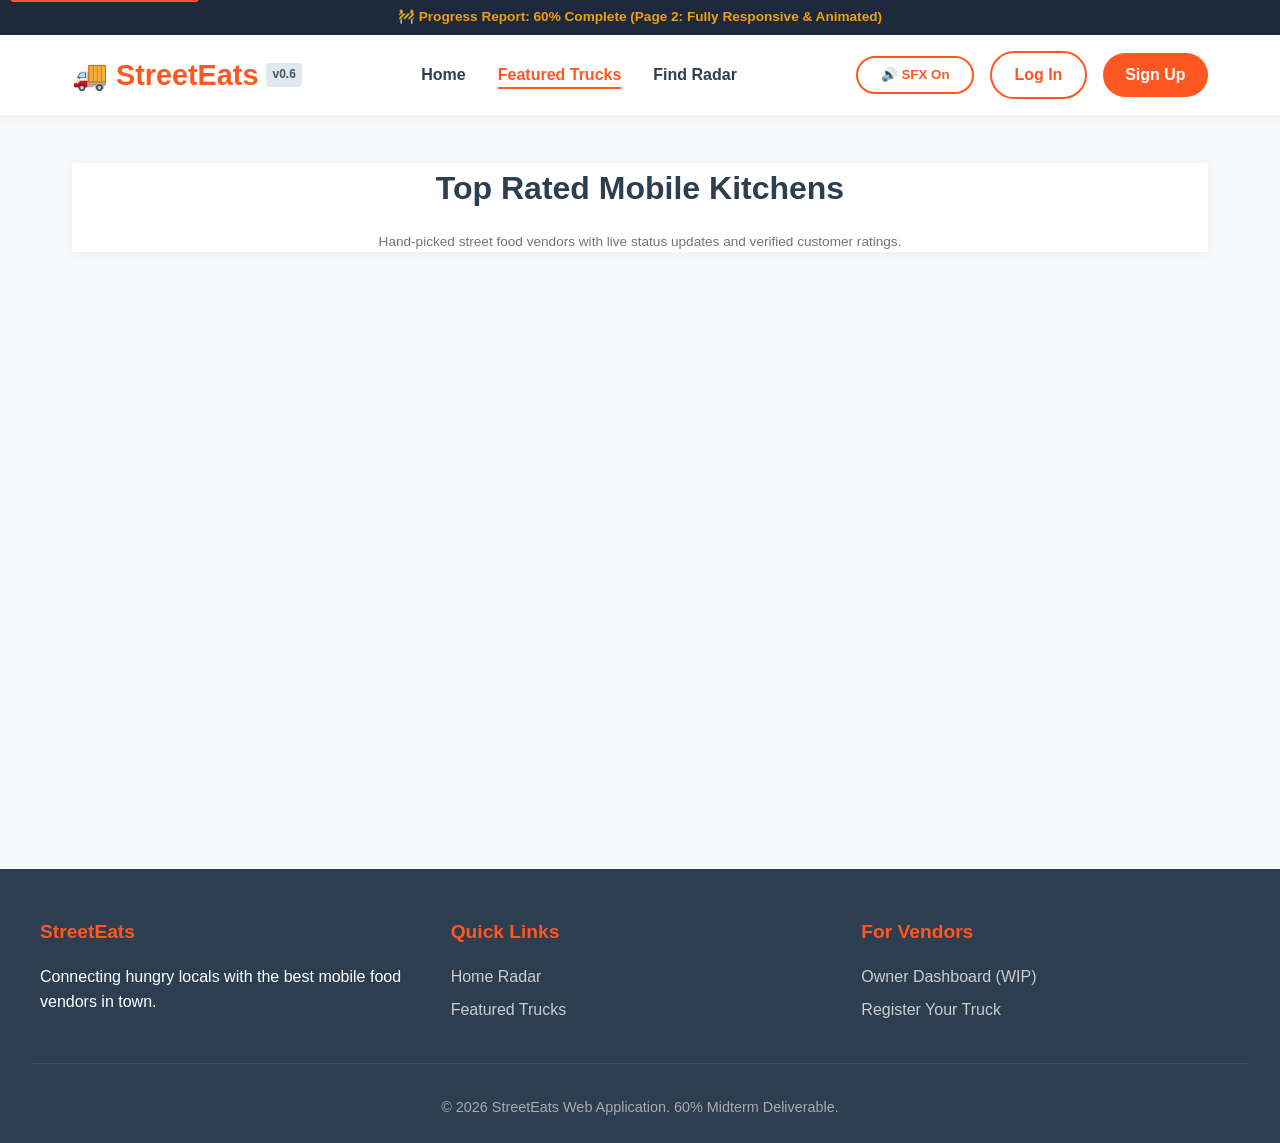
==== featured.html @ 39619c25 "Add files via upload" ====
<!DOCTYPE html>
<html lang="en">
<head>
    <meta charset="UTF-8">
    <meta name="viewport" content="width=device-width, initial-scale=1.0">
    <meta name="description" content="Browse featured food trucks, ratings, menus, and special offerings on StreetEats.">
    <title>StreetEats | Featured Trucks (60% Build)</title>
    <link rel="stylesheet" href="styles.css">
</head>
<body>

    <a href="#main-content" class="skip-link">Skip to main content</a>

    <div class="wip-banner" role="region" aria-label="Development Progress Banner">
        <span>🚧 Progress Report: 60% Complete (Page 2: Fully Responsive & Animated)</span>
    </div>

    <header>
        <nav class="navbar" aria-label="Main Navigation">
            <a href="index.html" class="logo" aria-label="StreetEats Home">
                🚚 StreetEats <span class="badge-wip">v0.6</span>
            </a>
            
            <button class="menu-toggle" id="menu-toggle" aria-expanded="false" aria-controls="nav-links" aria-label="Toggle navigation menu">
                ☰
            </button>

            <ul class="nav-links" id="nav-links">
                <li><a href="index.html" class="nav-item">Home</a></li>
                <li><a href="featured.html" class="nav-item active" aria-current="page">Featured Trucks</a></li>
                <li><a href="index.html#map" class="nav-item">Find Radar</a></li>
            </ul>

            <div class="auth-btns">
                <button id="sound-toggle" class="btn btn-outline sound-btn" aria-label="Toggle Sound Effects">🔊 SFX On</button>
                <a href="#" class="btn btn-outline sfx-trigger">Log In</a>
                <a href="#" class="btn btn-solid sfx-trigger">Sign Up</a>
            </div>
        </nav>
    </header>

    <main id="main-content" class="page-transition container">

        <header class="page-header">
            <h1 class="section-title">Top Rated Mobile Kitchens</h1>
            <p class="text-muted text-center">Hand-picked street food vendors with live status updates and verified customer ratings.</p>
        </header>

        <div class="grid-3">
            <article class="card fade-in-section" tabindex="0">
                <div class="card-img-wrapper">
                    <img src="https://images.unsplash.com/photo-1565123409695-7b5ef63a2efb?auto=format&fit=crop&w=600&q=80" alt="Juicy double smashed cheeseburger with melted cheddar and signature sauce on a toasted bun" class="card-img animated-img">
                </div>
                <div class="card-header">
                    <span class="badge">Popular</span>
                    <h2>Smash & Grab</h2>
                    <p>American • Burgers • Fries</p>
                </div>
                <div class="card-body">
                    <div class="rating" aria-label="Rating: 5 out of 5 stars">★★★★★ (128 Reviews)</div>
                    <p>Serving up double smashed beef patties, house-made sauce, and loaded cheese fries.</p>
                    <button class="btn btn-outline btn-full sfx-trigger modal-trigger" aria-haspopup="dialog">View Menu</button>
                </div>
            </article>

            <article class="card fade-in-section" tabindex="0">
                <div class="card-img-wrapper">
                    <img src="https://images.unsplash.com/photo-1565299585323-38d6b0865b47?auto=format&fit=crop&w=600&q=80" alt="Three authentic Mexican street tacos topped with cilantro, diced onions, and lime wedge" class="card-img animated-img">
                </div>
                <div class="card-header">
                    <span class="badge">Trending</span>
                    <h2>Fuego Street Tacos</h2>
                    <p>Mexican • Street Food</p>
                </div>
                <div class="card-body">
                    <div class="rating" aria-label="Rating: 4 out of 5 stars">★★★★☆ (95 Reviews)</div>
                    <p>Authentic street tacos, birria ramen, and fresh churros made daily on location.</p>
                    <button class="btn btn-outline btn-full sfx-trigger modal-trigger" aria-haspopup="dialog">View Menu</button>
                </div>
            </article>

            <article class="card fade-in-section" tabindex="0">
                <div class="card-img-wrapper">
                    <img src="https://images.unsplash.com/photo-1536256263959-770b48d82b0a?auto=format&fit=crop&w=600&q=80" alt="Iced ceremonial matcha latte with soft-serve matcha ice cream in a glass" class="card-img animated-img">
                </div>
                <div class="card-header">
                    <span class="badge">New</span>
                    <h2>The Matcha Cart</h2>
                    <p>Beverages • Desserts</p>
                </div>
                <div class="card-body">
                    <div class="rating" aria-label="Rating: 5 out of 5 stars">★★★★★ (42 Reviews)</div>
                    <p>Ceremonial grade matcha drinks, soft-serve ice cream, and Japanese pastries.</p>
                    <button class="btn btn-outline btn-full sfx-trigger modal-trigger" aria-haspopup="dialog">View Menu</button>
                </div>
            </article>
        </div>

    </main>

    <footer>
        <div class="footer-content">
            <div class="footer-col">
                <h3>StreetEats</h3>
                <p>Connecting hungry locals with the best mobile food vendors in town.</p>
            </div>
            <div class="footer-col">
                <h3>Quick Links</h3>
                <ul>
                    <li><a href="index.html" class="sfx-trigger">Home Radar</a></li>
                    <li><a href="featured.html" class="sfx-trigger">Featured Trucks</a></li>
                </ul>
            </div>
            <div class="footer-col">
                <h3>For Vendors</h3>
                <ul>
                    <li><a href="#" class="sfx-trigger">Owner Dashboard (WIP)</a></li>
                    <li><a href="#" class="sfx-trigger">Register Your Truck</a></li>
                </ul>
            </div>
        </div>
        <div class="footer-bottom">
            &copy; 2026 StreetEats Web Application. 60% Midterm Deliverable.
        </div>
    </footer>

    <script src="script.js"></script>
</body>
</html>
---- styles.css ----
:root {
    --primary: #FF5722;
    --primary-hover: #E64A19;
    --secondary: #2C3E50;
    --accent: #FFC107;
    --bg-light: #F8F9FA;
    --bg-card: #FFFFFF;
    --text-dark: #212529;
    --text-muted: #6C757D;
    --border-color: #E9ECEF;
    --radius: 12px;
    --shadow: 0 4px 15px rgba(0,0,0,0.08);
    --focus-ring: 3px solid #2563eb;
}

* {
    box-sizing: border-box;
    margin: 0;
    padding: 0;
    font-family: 'Segoe UI', Tahoma, Geneva, Verdana, sans-serif;
}

html {
    scroll-behavior: smooth;
}

body {
    background-color: var(--bg-light);
    color: var(--text-dark);
    line-height: 1.6;
    overflow-x: hidden;
}

/* Accessibility: Focus Indicators & Skip Link */
:focus-visible {
    outline: var(--focus-ring);
    outline-offset: 3px;
}

.skip-link {
    position: absolute;
    top: -40px;
    left: 10px;
    background: var(--primary);
    color: #FFF;
    padding: 8px 16px;
    z-index: 2000;
    text-decoration: none;
    border-radius: 4px;
    font-weight: bold;
    transition: top 0.2s ease;
}

.skip-link:focus {
    top: 10px;
}

/* Smooth Page Transitions */
.page-transition {
    animation: fadeInPage 0.6s ease-in-out forwards;
}

@keyframes fadeInPage {
    from {
        opacity: 0;
        transform: translateY(12px);
    }
    to {
        opacity: 1;
        transform: translateY(0);
    }
}

/* WIP Banner */
.wip-banner {
    background: #1e293b;
    color: #f59e0b;
    text-align: center;
    padding: 0.4rem 1rem;
    font-size: 0.85rem;
    font-weight: 600;
}

header {
    background-color: #FFFFFF;
    box-shadow: 0 2px 10px rgba(0,0,0,0.05);
    position: sticky;
    top: 0;
    z-index: 1000;
}

.navbar {
    max-width: 1200px;
    margin: 0 auto;
    padding: 1rem 2rem;
    display: flex;
    justify-content: space-between;
    align-items: center;
}

.logo {
    font-size: 1.8rem;
    font-weight: 800;
    color: var(--primary);
    text-decoration: none;
    display: flex;
    align-items: center;
    gap: 8px;
    transition: transform 0.3s ease;
}

.logo:hover {
    transform: scale(1.05);
}

.badge-wip {
    font-size: 0.75rem;
    background: #e2e8f0;
    color: #475569;
    padding: 2px 6px;
    border-radius: 4px;
    font-weight: bold;
}

.nav-links {
    display: flex;
    list-style: none;
    gap: 2rem;
}

.nav-links a {
    text-decoration: none;
    color: var(--secondary);
    font-weight: 600;
    transition: color 0.3s, border-bottom 0.3s;
    padding-bottom: 4px;
}

.nav-links a:hover,
.nav-links a.active {
    color: var(--primary);
    border-bottom: 2px solid var(--primary);
}

.auth-btns {
    display: flex;
    gap: 1rem;
    align-items: center;
}

.menu-toggle {
    display: none;
    background: none;
    border: none;
    font-size: 1.8rem;
    color: var(--secondary);
    cursor: pointer;
}

.btn {
    padding: 0.6rem 1.4rem;
    border-radius: 25px;
    text-decoration: none;
    font-weight: 600;
    cursor: pointer;
    transition: all 0.3s ease;
    border: none;
}

.btn-outline {
    border: 2px solid var(--primary);
    color: var(--primary);
    background: transparent;
}

.btn-outline:hover {
    background: var(--primary);
    color: #FFF;
}

.btn-solid {
    background: var(--primary);
    color: #FFF;
}

.btn-solid:hover {
    background: var(--primary-hover);
}

.btn-hero {
    padding: 0.8rem 2rem;
    font-size: 1.1rem;
}

.btn-full {
    display: inline-block;
    width: 100%;
    text-align: center;
    margin-top: 1rem;
}

.hero {
    background: linear-gradient(rgba(44, 62, 80, 0.85), rgba(44, 62, 80, 0.85)), 
                url('https://images.unsplash.com/photo-1565123409695-7b5ef63a2efb?auto=format&fit=crop&w=1350&q=80') center/cover;
    color: #FFFFFF;
    padding: 6rem 2rem;
    text-align: center;
}

.hero-content {
    max-width: 800px;
    margin: 0 auto;
}

.animated-text {
    font-size: 3rem;
    font-weight: 800;
    white-space: nowrap;
    overflow: hidden;
    border-right: 3px solid var(--primary);
    margin: 0 auto 1.5rem auto;
    width: 0;
    animation: typing 3.5s steps(30, end) forwards, blink 0.75s infinite;
}

@keyframes typing {
    from { width: 0; }
    to { width: 100%; }
}

@keyframes blink {
    from, to { border-color: transparent; }
    50% { border-color: var(--primary); }
}

.hero p {
    font-size: 1.25rem;
    margin-bottom: 2rem;
    color: #E0E0E0;
}

.container {
    max-width: 1200px;
    margin: 3rem auto;
    padding: 0 2rem;
}

.page-header {
    margin-bottom: 2.5rem;
}

.text-center {
    text-align: center;
}

.section-title {
    font-size: 2rem;
    margin-bottom: 1rem;
    color: var(--secondary);
    text-align: center;
}

.grid-3 {
    display: grid;
    grid-template-columns: repeat(auto-fit, minmax(300px, 1fr));
    gap: 2rem;
    margin-bottom: 4rem;
}

/* Card Styling & Image Animations (Two-Page Animation Requirement) */
.card {
    background: var(--bg-card);
    border-radius: var(--radius);
    overflow: hidden;
    box-shadow: var(--shadow);
    transition: transform 0.4s cubic-bezier(0.165, 0.84, 0.44, 1), box-shadow 0.4s ease;
}

.card:hover,
.card:focus-within {
    transform: translateY(-8px);
    box-shadow: 0 12px 25px rgba(0,0,0,0.15);
}

.card-img-wrapper {
    overflow: hidden;
    height: 180px;
    position: relative;
}

.card-img.animated-img {
    width: 100%;
    height: 100%;
    object-fit: cover;
    transition: transform 0.6s cubic-bezier(0.25, 1, 0.5, 1), filter 0.4s ease;
    filter: brightness(0.95);
}

.card:hover .card-img.animated-img,
.card:focus-within .card-img.animated-img {
    transform: scale(1.12) rotate(1deg);
    filter: brightness(1.05);
}

/* Scroll Fade-In Animation */
.fade-in-section {
    opacity: 0;
    transform: translateY(30px);
    transition: opacity 0.8s ease-out, transform 0.8s ease-out;
    will-change: opacity, transform;
}

.fade-in-section.is-visible {
    opacity: 1;
    transform: translateY(0);
}

.card-header {
    background: var(--secondary);
    color: #FFF;
    padding: 1.5rem;
    position: relative;
}

.badge {
    background: var(--accent);
    color: var(--secondary);
    padding: 0.25rem 0.75rem;
    border-radius: 12px;
    font-size: 0.8rem;
    font-weight: bold;
    position: absolute;
    top: 1rem;
    right: 1rem;
}

.card-body {
    padding: 1.5rem;
}

.card-body h2, .card-body h3 {
    margin-bottom: 0.5rem;
    color: var(--secondary);
}

.rating {
    color: var(--accent);
    margin-bottom: 1rem;
}

.split-view {
    display: grid;
    grid-template-columns: 2fr 1fr;
    gap: 2rem;
    background: #FFF;
    padding: 2rem;
    border-radius: var(--radius);
    box-shadow: var(--shadow);
    margin-bottom: 4rem;
}

.mock-map {
    background: #E5E3DF;
    border-radius: 8px;
    min-height: 350px;
    display: flex;
    align-items: center;
    justify-content: center;
    color: var(--text-muted);
    font-weight: bold;
    border: 2px dashed #CBD5E1;
    text-align: center;
    padding: 1rem;
    transition: border-color 0.3s ease;
}

.mock-map:hover,
.mock-map:focus {
    border-color: var(--primary);
}

.map-placeholder-content .map-icon {
    font-size: 2.5rem;
    display: block;
    margin-bottom: 0.5rem;
}

.truck-list {
    display: flex;
    flex-direction: column;
    gap: 1rem;
}

.truck-item {
    padding: 1rem;
    border: 1px solid var(--border-color);
    border-radius: 8px;
    display: flex;
    justify-content: space-between;
    align-items: center;
    transition: background-color 0.2s ease, transform 0.2s ease;
}

.truck-item:hover,
.truck-item:focus {
    background-color: var(--bg-light);
    transform: translateX(4px);
}

.cta-section {
    background: var(--secondary);
    color: #FFF;
    text-align: center;
    padding: 3rem 2rem;
    border-radius: var(--radius);
    margin-bottom: 4rem;
}

.cta-section h2 {
    margin-bottom: 0.75rem;
}

.cta-section p {
    margin-bottom: 1.5rem;
    color: #E0E0E0;
}

.text-muted {
    font-size: 0.85rem;
    color: var(--text-muted);
}

.status-open {
    color: #2e7d32;
    background: #e8f5e9;
    padding: 2px 8px;
    border-radius: 4px;
    font-size: 0.85rem;
    font-weight: bold;
}

.status-scheduled {
    color: #ed6c02;
    background: #fff7ed;
    padding: 2px 8px;
    border-radius: 4px;
    font-size: 0.85rem;
    font-weight: bold;
}

footer {
    background: var(--secondary);
    color: #FFF;
    padding: 3rem 2rem 1.5rem 2rem;
    margin-top: 4rem;
}

.footer-content {
    max-width: 1200px;
    margin: 0 auto;
    display: grid;
    grid-template-columns: repeat(auto-fit, minmax(200px, 1fr));
    gap: 2rem;
    margin-bottom: 2rem;
}

.footer-col h3 {
    margin-bottom: 1rem;
    color: var(--primary);
    font-size: 1.2rem;
}

.footer-col ul {
    list-style: none;
}

.footer-col ul li {
    margin-bottom: 0.5rem;
}

.footer-col a {
    color: #CCC;
    text-decoration: none;
    transition: color 0.2s ease;
}

.footer-col a:hover,
.footer-col a:focus {
    color: #FFF;
}

.footer-bottom {
    text-align: center;
    padding-top: 2rem;
    border-top: 1px solid rgba(255,255,255,0.1);
    color: #AAA;
    font-size: 0.9rem;
}

/* Media Queries for 60% Multi-Page Responsiveness */
@media (max-width: 900px) {
    .split-view {
        grid-template-columns: 1fr;
    }
}

@media (max-width: 768px) {
    .navbar {
        flex-wrap: wrap;
    }

    .menu-toggle {
        display: block;
    }

    .nav-links {
        display: none;
        width: 100%;
        flex-direction: column;
        gap: 1rem;
        padding-top: 1rem;
    }

    .nav-links.active {
        display: flex;
    }

    .auth-btns {
        margin-top: 1rem;
        width: 100%;
        justify-content: space-between;
    }

    .animated-text {
        font-size: 1.8rem;
        white-space: normal;
        animation: none;
        border-right: none;
        width: 100%;
    }

    .hero {
        padding: 4rem 1rem;
    }
}
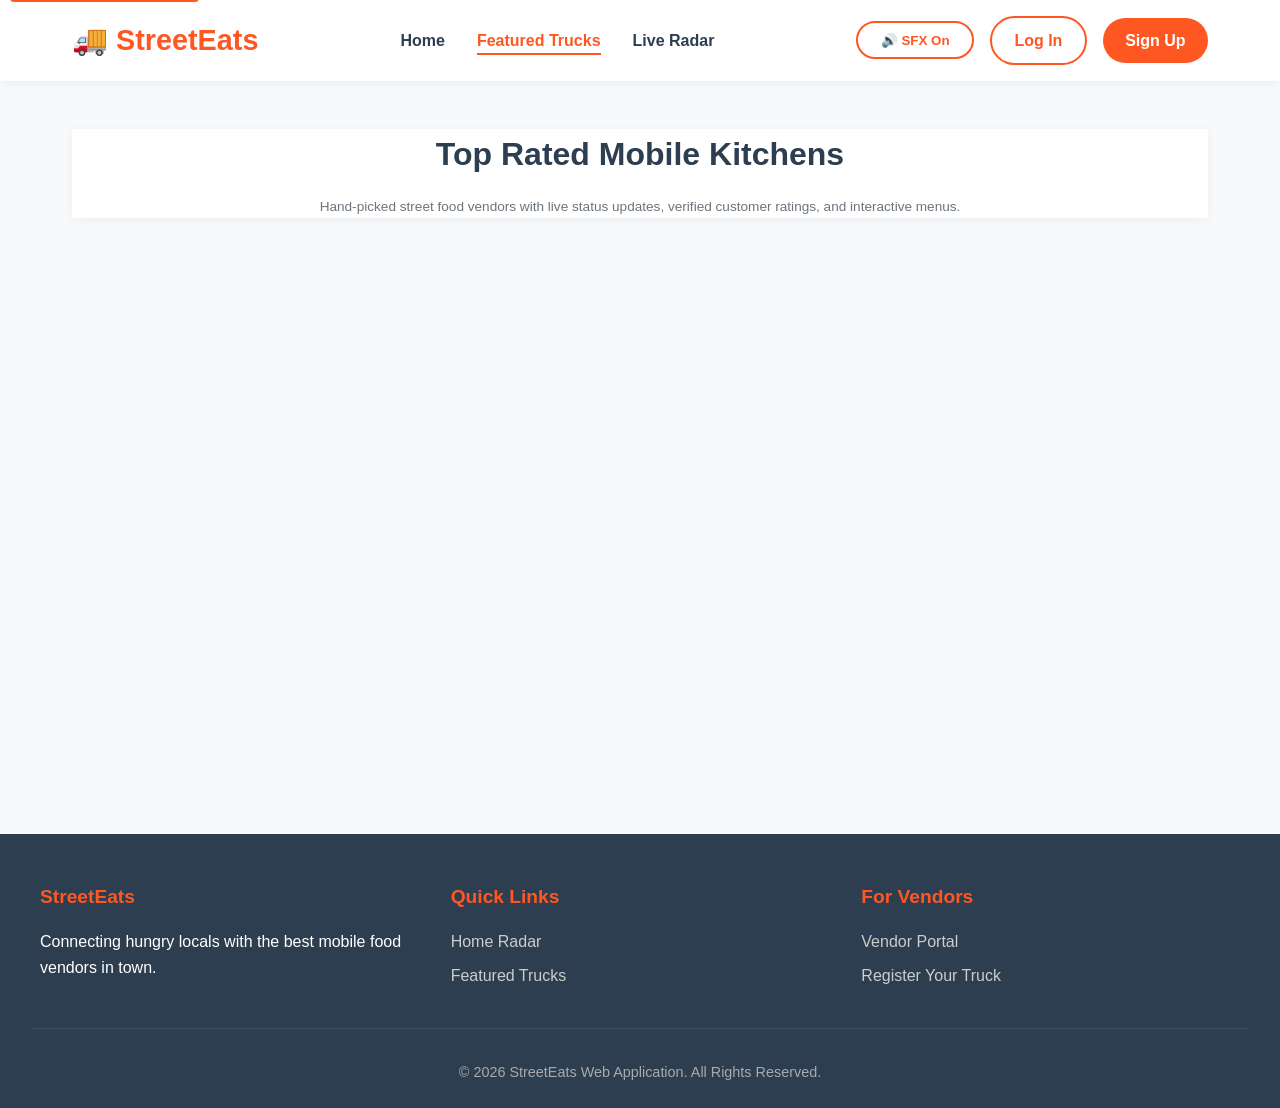
==== commit 95f6a10b: "Revise featured page with interactive menus and updates Updated the featured.html file to enhance th" ====
--- a/featured.html
+++ b/featured.html
@@ -3,22 +3,18 @@
 <head>
     <meta charset="UTF-8">
     <meta name="viewport" content="width=device-width, initial-scale=1.0">
-    <meta name="description" content="Browse featured food trucks, ratings, menus, and special offerings on StreetEats.">
-    <title>StreetEats | Featured Trucks (60% Build)</title>
+    <meta name="description" content="Browse featured food trucks, ratings, interactive menus, and special offerings on StreetEats.">
+    <title>StreetEats | Featured Food Trucks & Menus</title>
     <link rel="stylesheet" href="styles.css">
 </head>
 <body>
 
     <a href="#main-content" class="skip-link">Skip to main content</a>
 
-    <div class="wip-banner" role="region" aria-label="Development Progress Banner">
-        <span>🚧 Progress Report: 60% Complete (Page 2: Fully Responsive & Animated)</span>
-    </div>
-
     <header>
         <nav class="navbar" aria-label="Main Navigation">
             <a href="index.html" class="logo" aria-label="StreetEats Home">
-                🚚 StreetEats <span class="badge-wip">v0.6</span>
+                🚚 StreetEats
             </a>
             
             <button class="menu-toggle" id="menu-toggle" aria-expanded="false" aria-controls="nav-links" aria-label="Toggle navigation menu">
@@ -28,7 +24,7 @@
             <ul class="nav-links" id="nav-links">
                 <li><a href="index.html" class="nav-item">Home</a></li>
                 <li><a href="featured.html" class="nav-item active" aria-current="page">Featured Trucks</a></li>
-                <li><a href="index.html#map" class="nav-item">Find Radar</a></li>
+                <li><a href="index.html#map" class="nav-item">Live Radar</a></li>
             </ul>
 
             <div class="auth-btns">
@@ -43,7 +39,7 @@
 
         <header class="page-header">
             <h1 class="section-title">Top Rated Mobile Kitchens</h1>
-            <p class="text-muted text-center">Hand-picked street food vendors with live status updates and verified customer ratings.</p>
+            <p class="text-muted text-center">Hand-picked street food vendors with live status updates, verified customer ratings, and interactive menus.</p>
         </header>
 
         <div class="grid-3">
@@ -59,7 +55,7 @@
                 <div class="card-body">
                     <div class="rating" aria-label="Rating: 5 out of 5 stars">★★★★★ (128 Reviews)</div>
                     <p>Serving up double smashed beef patties, house-made sauce, and loaded cheese fries.</p>
-                    <button class="btn btn-outline btn-full sfx-trigger modal-trigger" aria-haspopup="dialog">View Menu</button>
+                    <button class="btn btn-outline btn-full sfx-trigger modal-trigger" data-vendor="Smash & Grab" data-items="Double Smash Burger ($12), Truffle Cheese Fries ($7), Craft Soda ($4)">View Menu</button>
                 </div>
             </article>
 
@@ -75,7 +71,7 @@
                 <div class="card-body">
                     <div class="rating" aria-label="Rating: 4 out of 5 stars">★★★★☆ (95 Reviews)</div>
                     <p>Authentic street tacos, birria ramen, and fresh churros made daily on location.</p>
-                    <button class="btn btn-outline btn-full sfx-trigger modal-trigger" aria-haspopup="dialog">View Menu</button>
+                    <button class="btn btn-outline btn-full sfx-trigger modal-trigger" data-vendor="Fuego Street Tacos" data-items="Street Taco Trio ($10), Birria Ramen Bowl ($14), Cinnamon Churros ($6)">View Menu</button>
                 </div>
             </article>
 
@@ -91,12 +87,22 @@
                 <div class="card-body">
                     <div class="rating" aria-label="Rating: 5 out of 5 stars">★★★★★ (42 Reviews)</div>
                     <p>Ceremonial grade matcha drinks, soft-serve ice cream, and Japanese pastries.</p>
-                    <button class="btn btn-outline btn-full sfx-trigger modal-trigger" aria-haspopup="dialog">View Menu</button>
+                    <button class="btn btn-outline btn-full sfx-trigger modal-trigger" data-vendor="The Matcha Cart" data-items="Ceremonial Matcha Latte ($7), Matcha Soft Serve Cone ($6), Strawberry Taiyaki ($5)">View Menu</button>
                 </div>
             </article>
         </div>
 
     </main>
+
+    <!-- Interactive Menu Modal -->
+    <div id="menu-modal" class="modal" role="dialog" aria-modal="true" aria-labelledby="modal-title" hidden>
+        <div class="modal-content">
+            <button class="modal-close" id="modal-close" aria-label="Close menu modal">&times;</button>
+            <h2 id="modal-title">Vendor Menu</h2>
+            <ul id="modal-items" class="modal-list"></ul>
+            <button class="btn btn-solid btn-full sfx-trigger" id="modal-order-btn">Order Online Now</button>
+        </div>
+    </div>
 
     <footer>
         <div class="footer-content">
@@ -114,16 +120,16 @@
             <div class="footer-col">
                 <h3>For Vendors</h3>
                 <ul>
-                    <li><a href="#" class="sfx-trigger">Owner Dashboard (WIP)</a></li>
+                    <li><a href="#" class="sfx-trigger">Vendor Portal</a></li>
                     <li><a href="#" class="sfx-trigger">Register Your Truck</a></li>
                 </ul>
             </div>
         </div>
         <div class="footer-bottom">
-            &copy; 2026 StreetEats Web Application. 60% Midterm Deliverable.
+            &copy; 2026 StreetEats Web Application. All Rights Reserved.
         </div>
     </footer>
 
     <script src="script.js"></script>
 </body>
-</html>+</html>
